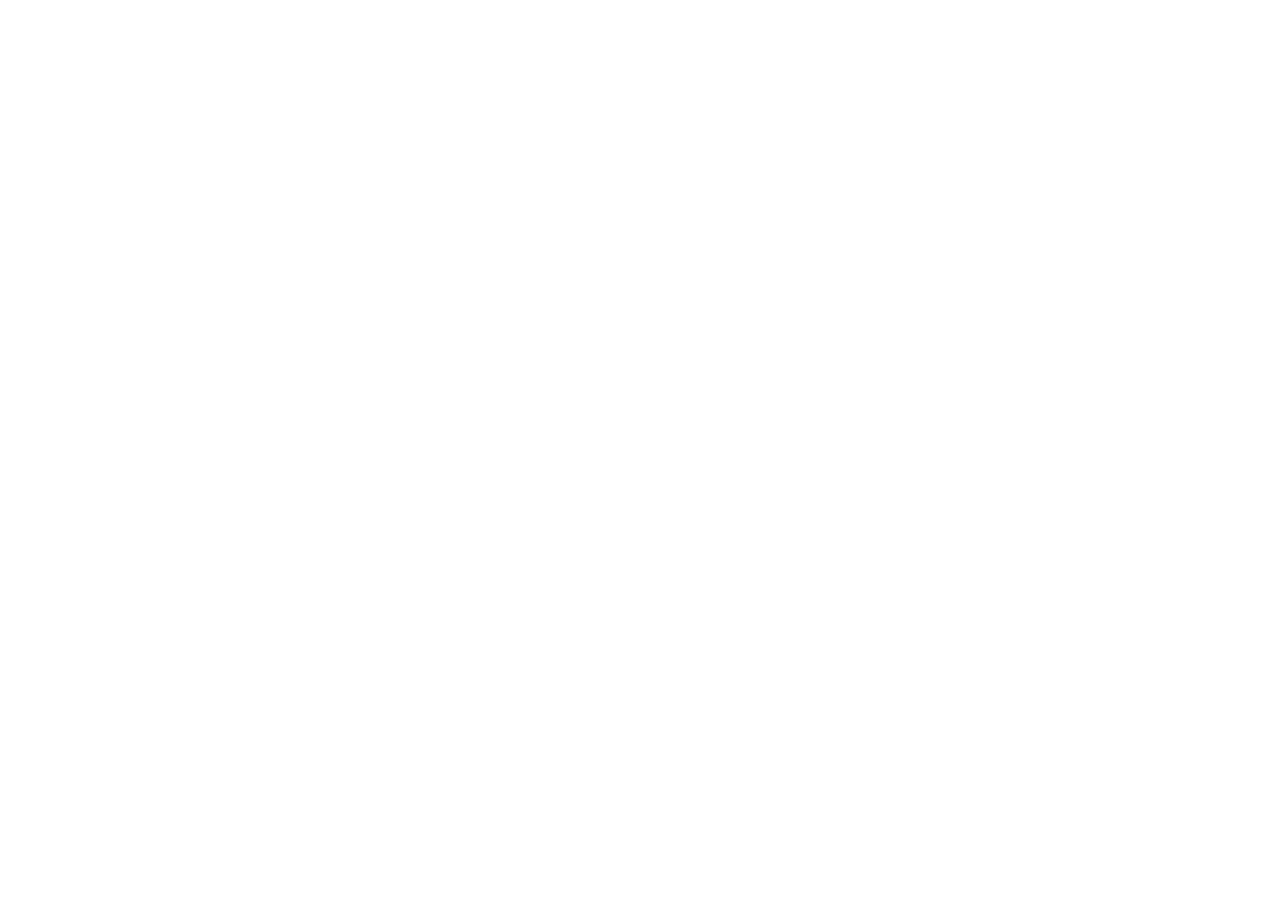
==== menu.html @ ff4b1d15 "decorate file structure and global styles" ====
<!DOCTYPE html>
<html lang="en">
<head>
    <meta charset="UTF-8">
    <meta http-equiv="X-UA-Compatible" content="IE=edge">
    <meta name="viewport" content="width=device-width, initial-scale=1.0">
    <title>Document</title>
</head>
<body>
    
</body>
</html>
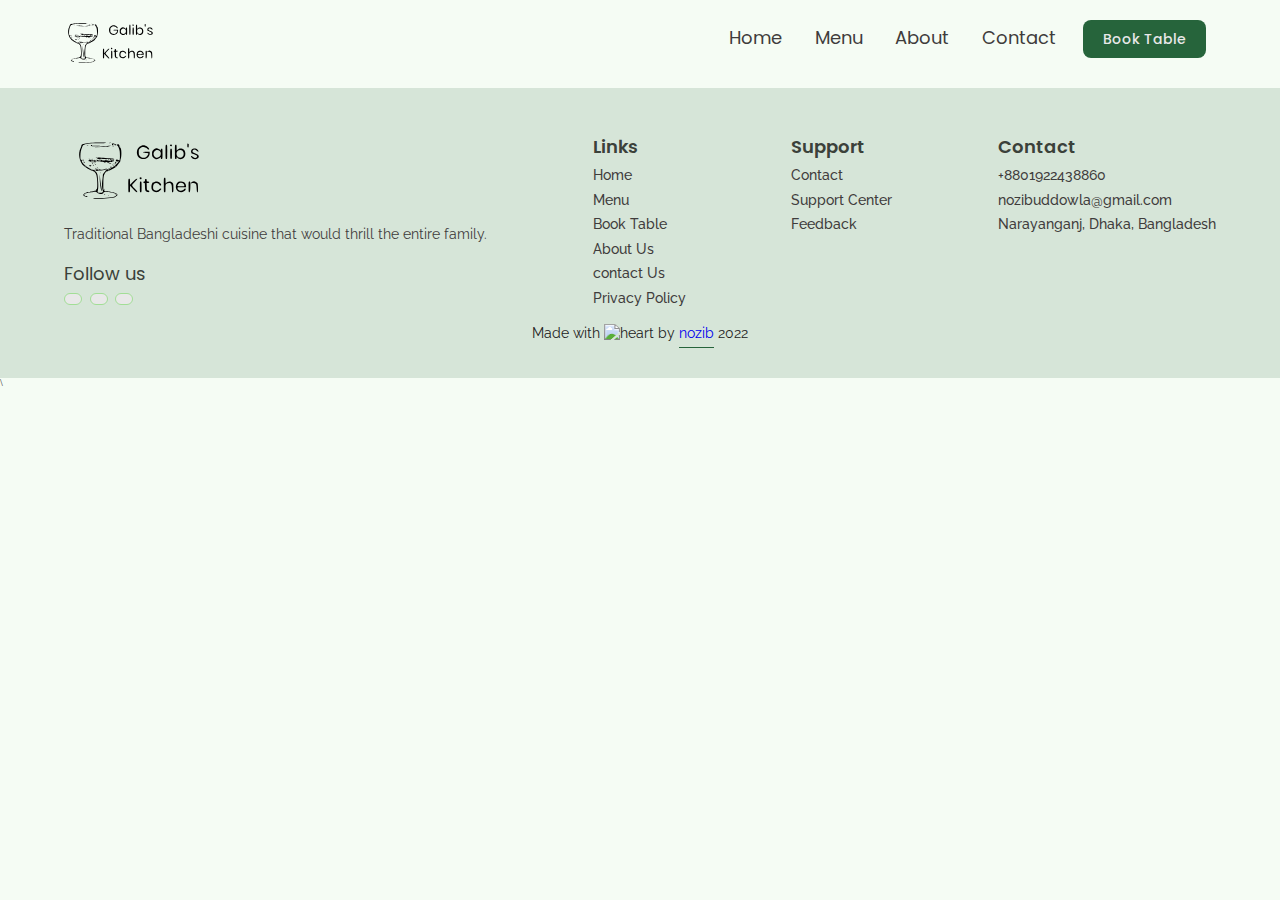
==== commit cff6d862: "add Nav & Footer to All Pages" ====
--- a/menu.html
+++ b/menu.html
@@ -1,12 +1,471 @@
 <!DOCTYPE html>
 <html lang="en">
+
 <head>
     <meta charset="UTF-8">
     <meta http-equiv="X-UA-Compatible" content="IE=edge">
     <meta name="viewport" content="width=device-width, initial-scale=1.0">
-    <title>Document</title>
+    <title>Menu | Galib's Kitchen</title>
+    <link rel="stylesheet" href="reset.css">
+    <link rel="stylesheet" href="global.css">
+    <link rel="stylesheet" href="components.css">
+    <!-- aos css -->
+    <link rel="stylesheet" href="https://unpkg.com/aos@next/dist/aos.css">
+
+    <!-- fontawesome cdn -->
+    <link rel="stylesheet" href="https://use.fontawesome.com/releases/v5.15.4/css/all.css"
+        integrity="sha384-DyZ88mC6Up2uqS4h/KRgHuoeGwBcD4Ng9SiP4dIRy0EXTlnuz47vAwmeGwVChigm" crossorigin="anonymous">
 </head>
+
 <body>
-    
+    <!-- nav section start -->
+    <header>
+        <div class="nav">
+            <div class="container">
+                <div class="nav_wrapper">
+                    <a href="index.html" class="logo">
+                        <!-- <img src="images/logoGalib.svg" alt=""> -->
+                        <svg version="1.0" xmlns="http://www.w3.org/2000/svg" width="300.000000pt" height="152.000000pt"
+                            viewBox="0 0 300.000000 152.000000" class="icon-93" preserveAspectRatio="xMidYMid meet">
+
+                            <g transform="translate(0.000000,152.000000) scale(0.100000,-0.100000)" fill="#000000"
+                                stroke="none">
+                                <path d="M380 1410 c-118 -11 -221 -32 -217 -44 2 -6 -4 -17 -13 -26 -9 -8
+                            -10 -11 -3 -6 8 5 2 -15 -13 -45 -67 -133 -32 -324 79 -426 43 -40 192 -123
+                            220 -123 20 0 63 -51 71 -83 26 -108 29 -346 5 -331 -5 3 -9 -6 -9 -19 0 -23
+                            -4 -25 -75 -32 -41 -4 -75 -10 -75 -15 0 -4 -8 -6 -17 -4 -39 10 -143 -42
+                            -143 -71 0 -14 63 -45 93 -45 21 1 21 1 4 15 -11 7 -25 11 -32 8 -27 -10 -37
+                            8 -18 30 18 22 18 22 -3 4 -25 -21 -35 -22 -28 -3 8 22 71 48 97 41 17 -5 18
+                            -4 7 4 -11 7 -6 10 20 9 19 -1 64 4 100 10 59 11 66 10 80 -6 23 -28 66 -42
+                            123 -41 41 1 47 3 27 9 -14 5 -18 8 -9 9 9 1 23 10 30 21 14 20 16 20 90 6 43
+                            -8 88 -12 100 -9 20 4 21 3 9 -7 -12 -9 -11 -10 7 -5 24 6 71 -14 92 -39 18
+                            -21 3 -20 -23 1 -21 18 -21 18 -3 -4 18 -21 18 -21 -2 -28 -12 -3 -21 -10 -21
+                            -14 0 -15 -214 -36 -367 -36 -83 0 -146 -3 -140 -7 7 -4 77 -8 157 -7 163 0
+                            377 27 373 47 -2 7 3 12 11 12 7 0 19 7 26 15 10 13 10 19 -5 35 -21 23 -109
+                            54 -130 46 -8 -3 -15 -1 -15 3 0 5 -34 12 -75 16 l-75 7 -1 32 c-1 21 -3 24
+                            -6 11 -14 -56 -18 -20 -17 123 1 105 6 171 16 201 15 45 51 91 72 91 26 0 177
+                            81 215 115 35 32 109 135 96 135 -2 0 2 21 10 48 24 79 15 250 -15 260 -5 2
+                            -15 13 -21 25 -10 21 -10 21 5 3 24 -30 19 -9 -6 24 -26 35 -34 37 -48 10 -8
+                            -15 -8 -20 1 -18 8 2 23 -25 38 -62 20 -53 24 -84 25 -167 1 -109 -9 -137 -37
+                            -109 -21 21 -55 20 -59 -1 -5 -25 22 -44 45 -31 10 5 21 7 24 4 6 -6 -96 -116
+                            -108 -116 -5 0 -18 -9 -30 -21 -16 -16 -23 -18 -35 -8 -12 10 -12 14 -2 20 10
+                            7 10 9 0 9 -19 0 -27 -31 -11 -40 11 -7 9 -10 -6 -16 -11 -5 -20 -3 -23 4 -2
+                            7 -11 12 -20 12 -13 0 -13 -2 3 -14 18 -13 18 -14 -3 -20 -13 -4 -31 -1 -46 9
+                            -15 10 -25 12 -28 5 -1 -5 -21 -13 -43 -16 -69 -11 -90 -10 -87 4 1 8 -2 11
+                            -8 7 -6 -3 -8 -10 -5 -14 9 -16 -51 2 -72 22 -13 11 -26 17 -30 14 -3 -4 -1
+                            -7 6 -7 7 0 9 -4 6 -10 -3 -5 1 -10 9 -10 8 0 18 -5 21 -10 4 -7 -2 -9 -19 -4
+                            -35 8 -33 -1 4 -20 17 -8 30 -10 30 -5 0 5 19 9 43 8 49 -1 106 7 144 22 19 7
+                            29 6 37 -2 8 -9 7 -10 -6 -6 -12 4 -21 -1 -29 -16 -6 -12 -23 -34 -37 -50 -19
+                            -20 -27 -40 -28 -70 -1 -23 -7 -79 -14 -124 -11 -77 -6 -161 16 -240 5 -18 1
+                            -23 -27 -31 -29 -7 -83 -1 -96 11 -2 2 2 28 8 57 7 33 9 94 5 164 -12 211 -11
+                            207 -69 268 -14 15 -22 30 -19 33 4 3 -1 3 -9 0 -42 -16 -212 91 -269 168 -31
+                            42 -26 63 13 51 9 -3 17 0 17 6 0 8 -12 11 -35 8 -42 -5 -45 1 -45 95 1 82 12
+                            139 42 209 20 46 23 49 52 44 22 -4 26 -4 11 3 l-20 8 20 6 c69 21 175 29 329
+                            26 94 -3 155 -2 136 0 -30 5 -26 6 25 11 37 4 -3 7 -105 7 -91 0 -199 -3 -240
+                            -7z m-129 -557 c13 -16 12 -17 -3 -4 -10 7 -18 15 -18 17 0 8 8 3 21 -13z
+                            m709 13 c0 -2 -8 -10 -17 -17 -16 -13 -17 -12 -4 4 13 16 21 21 21 13z m-540
+                            -102 c0 -9 -28 -3 -46 11 -17 13 -16 14 14 4 17 -6 32 -13 32 -15z m380 6 c-8
+                            -5 -19 -10 -25 -10 -5 0 -3 5 5 10 8 5 20 10 25 10 6 0 3 -5 -5 -10z" />
+                                <path d="M813 1403 c9 -2 23 -2 30 0 6 3 -1 5 -18 5 -16 0 -22 -2 -12 -5z" />
+                                <path d="M873 1393 c9 -2 15 -9 12 -14 -4 -5 11 -9 32 -9 28 0 34 -3 23 -10
+                            -12 -8 -11 -10 7 -10 12 0 24 4 27 9 7 10 -71 41 -99 40 -17 -1 -18 -2 -2 -6z" />
+                                <path d="M788 1383 c12 -2 30 -2 40 0 9 3 -1 5 -23 4 -22 0 -30 -2 -17 -4z" />
+                                <path d="M2630 1346 c0 -34 4 -46 15 -46 10 0 16 11 17 30 0 17 1 36 2 42 1 7
+                            -7 14 -16 16 -15 3 -18 -4 -18 -42z" />
+                                <path d="M2225 1360 c-9 -15 14 -40 31 -33 22 8 18 43 -5 43 -11 0 -23 -5 -26
+                            -10z" />
+                                <path d="M2120 1195 c0 -158 1 -165 20 -165 19 0 20 7 20 165 0 158 -1 165
+                            -20 165 -19 0 -20 -7 -20 -165z" />
+                                <path d="M2340 1195 c0 -158 1 -165 20 -165 15 0 20 7 20 27 0 27 0 27 15 6
+                            24 -34 76 -47 118 -29 48 19 71 58 71 116 0 58 -23 97 -71 116 -42 18 -94 5
+                            -118 -29 -14 -20 -15 -16 -15 51 0 65 -2 72 -20 72 -19 0 -20 -7 -20 -165z
+                            m177 25 c40 -37 38 -114 -5 -146 -27 -21 -83 -17 -109 8 -35 32 -33 109 3 137
+                            34 26 84 27 111 1z" />
+                                <path d="M283 1343 c9 -2 23 -2 30 0 6 3 -1 5 -18 5 -16 0 -22 -2 -12 -5z" />
+                                <path d="M878 1343 c6 -2 18 -2 25 0 6 3 1 5 -13 5 -14 0 -19 -2 -12 -5z" />
+                                <path d="M1555 1339 c-64 -20 -105 -79 -105 -153 0 -94 60 -158 149 -159 86
+                            -1 151 57 151 136 l0 37 -75 0 c-60 0 -75 -3 -75 -15 0 -12 13 -15 60 -15 54
+                            0 60 -2 60 -21 0 -12 -15 -36 -34 -55 -29 -29 -41 -34 -80 -34 -36 0 -52 6
+                            -78 29 -31 28 -33 33 -33 96 0 63 2 68 33 96 23 21 42 29 70 29 38 0 102 -31
+                            102 -50 0 -5 9 -10 20 -10 11 0 20 4 20 9 0 22 -54 71 -88 81 -43 12 -56 11
+                            -97 -1z" />
+                                <path d="M405 1329 c34 -5 93 -5 135 0 71 8 67 8 -60 8 -116 1 -127 -1 -75 -8z" />
+                                <path d="M760 1333 c-19 -3 -105 -11 -190 -18 l-155 -13 180 5 c99 3 185 9
+                            190 13 6 5 24 10 40 13 l30 4 -30 0 c-16 0 -46 -2 -65 -4z" />
+                                <path d="M883 1323 c9 -2 23 -2 30 0 6 3 -1 5 -18 5 -16 0 -22 -2 -12 -5z" />
+                                <path d="M1884 1273 c-12 -2 -34 -18 -50 -34 -25 -26 -29 -38 -29 -89 0 -51 4
+                            -63 28 -88 16 -17 42 -33 58 -36 36 -7 93 14 108 41 9 16 10 15 11 -9 0 -21 5
+                            -28 20 -28 19 0 20 7 20 120 0 113 -1 120 -20 120 -15 0 -20 -7 -20 -27 -1
+                            -25 -2 -26 -11 -10 -10 18 -69 49 -86 46 -4 -1 -18 -4 -29 -6z m101 -58 c19
+                            -18 25 -35 25 -65 0 -105 -141 -126 -166 -25 -22 90 78 154 141 90z" />
+                                <path d="M2763 1269 c-36 -10 -55 -51 -42 -87 5 -12 10 -22 11 -22 2 0 27 -9
+                            57 -19 62 -20 82 -41 65 -68 -18 -29 -60 -28 -89 1 -14 14 -33 26 -41 26 -13
+                            0 -13 -4 1 -30 32 -61 155 -58 171 4 10 40 -16 69 -76 86 -60 17 -81 40 -64
+                            68 18 28 60 27 88 -2 25 -28 46 -34 46 -13 0 18 -38 57 -55 57 -7 0 -19 2 -27
+                            4 -7 2 -27 0 -45 -5z" />
+                                <path d="M2230 1150 c0 -113 1 -120 20 -120 19 0 20 7 20 120 0 113 -1 120
+                            -20 120 -19 0 -20 -7 -20 -120z" />
+                                <path d="M495 1060 c-16 -9 -14 -9 13 -5 36 5 45 -11 10 -18 -13 -2 -4 -5 19
+                            -6 23 0 44 -7 46 -13 4 -10 6 -10 6 0 1 9 28 12 100 12 86 0 100 -2 104 -17 4
+                            -17 5 -16 6 0 2 30 35 16 39 -16 2 -15 -2 -27 -8 -27 -6 0 -8 5 -5 10 4 6 -10
+                            10 -34 10 -30 0 -41 4 -41 15 0 8 -9 15 -20 15 -11 0 -20 -6 -20 -13 0 -21
+                            -67 -20 -80 1 -10 14 -11 14 -7 1 8 -24 -89 -24 -104 0 -9 14 -10 14 -5 -1 3
+                            -10 1 -20 -4 -23 -6 -4 -10 -2 -10 4 0 6 -7 8 -16 4 -9 -3 -20 0 -25 8 -6 10
+                            -9 10 -9 2 0 -23 -18 -14 -29 15 l-11 27 5 -28 c5 -25 3 -27 -20 -24 -14 1
+                            -32 12 -41 22 -12 15 -14 16 -11 3 4 -10 -2 -18 -16 -22 -18 -5 -19 -8 -7 -15
+                            8 -5 18 -7 23 -4 5 3 20 -6 35 -18 26 -23 26 -23 8 -1 -20 23 -10 31 13 10 11
+                            -10 12 -10 7 -1 -12 22 47 11 66 -11 l17 -21 -6 22 c-5 22 -3 23 38 18 24 -2
+                            71 -7 103 -9 33 -3 64 -10 70 -16 13 -13 29 -13 21 0 -10 17 35 7 82 -18 23
+                            -12 48 -22 55 -22 7 1 -7 12 -32 25 l-45 24 58 -2 c56 -2 73 5 41 17 -9 4 -14
+                            9 -11 12 3 3 14 1 26 -5 12 -7 22 -7 26 -2 8 13 -16 26 -42 22 -15 -1 -23 3
+                            -23 12 0 12 7 13 35 7 26 -6 35 -5 35 5 0 16 -38 22 -205 30 -66 3 -138 8
+                            -160 10 -22 3 -49 0 -60 -5z m143 -17 c-10 -2 -26 -2 -35 0 -10 3 -2 5 17 5
+                            19 0 27 -2 18 -5z m102 -43 c0 -5 -4 -10 -10 -10 -5 0 -10 5 -10 10 0 6 5 10
+                            10 10 6 0 10 -4 10 -10z" />
+                                <path d="M328 1043 c7 -3 16 -2 19 1 4 3 -2 6 -13 5 -11 0 -14 -3 -6 -6z" />
+                                <path d="M378 1023 c7 -3 16 -2 19 1 4 3 -2 6 -13 5 -11 0 -14 -3 -6 -6z" />
+                                <path d="M203 957 c0 -7 9 -14 19 -14 16 -2 16 0 4 13 -18 17 -23 18 -23 1z" />
+                                <path d="M940 950 c-9 -16 -7 -24 5 -36 8 -8 15 -11 15 -5 0 5 -6 13 -12 17
+                            -9 6 -6 10 9 14 17 4 19 7 7 18 -11 10 -15 8 -24 -8z" />
+                                <path d="M440 953 c0 -6 8 -17 18 -24 16 -13 16 -13 2 6 -8 11 -16 22 -17 24
+                            -2 2 -3 0 -3 -6z" />
+                                <path d="M406 935 c-3 -8 0 -17 6 -21 6 -4 8 -3 4 4 -3 5 -1 12 6 14 8 3 9 6
+                            1 11 -6 4 -13 0 -17 -8z" />
+                                <path d="M900 916 c0 -2 7 -7 16 -10 8 -3 12 -2 9 4 -6 10 -25 14 -25 6z" />
+                                <path d="M470 900 c0 -5 5 -10 11 -10 5 0 7 5 4 10 -3 6 -8 10 -11 10 -2 0 -4
+                            -4 -4 -10z" />
+                                <path d="M420 891 c0 -10 19 -25 25 -20 1 2 -3 10 -11 17 -8 7 -14 8 -14 3z" />
+                                <path d="M870 893 c0 -1 8 -7 18 -12 13 -7 19 -6 19 2 0 7 -9 13 -19 13 -10 0
+                            -18 -1 -18 -3z" />
+                                <path d="M339 878 c-8 -7 -12 -12 -10 -11 2 1 12 -2 22 -8 15 -8 19 -6 19 6 0
+                            10 5 13 12 9 7 -4 8 -3 4 4 -9 16 -29 15 -47 0z" />
+                                <path d="M526 816 c10 -8 21 -12 24 -10 5 6 -21 24 -34 24 -6 0 -1 -6 10 -14z" />
+                                <path d="M591 704 c0 -11 3 -14 6 -6 3 7 2 16 -1 19 -3 4 -6 -2 -5 -13z" />
+                                <path d="M581 584 c-1 -113 29 -304 48 -304 4 0 -1 46 -11 103 -10 56 -22 145
+                            -27 197 l-8 95 -2 -91z" />
+                                <path d="M1514 589 c-8 -14 21 -43 35 -35 19 12 13 46 -8 46 -11 0 -23 -5 -27
+                            -11z" />
+                                <path d="M2080 420 c0 -163 1 -170 20 -170 18 0 20 7 20 88 0 80 2 91 23 110
+                            23 22 71 29 93 14 24 -16 34 -54 34 -132 0 -72 2 -81 18 -78 15 3 17 16 17
+                            100 0 87 -2 99 -23 121 -13 14 -36 27 -50 30 -33 6 -86 -15 -101 -40 -8 -14
+                            -10 -2 -11 55 0 65 -2 72 -20 72 -19 0 -20 -7 -20 -170z" />
+                                <path d="M1250 410 c0 -153 1 -160 20 -160 18 0 20 7 20 78 l0 77 73 -79 c51
+                            -56 78 -77 91 -75 17 3 11 13 -35 64 -103 114 -101 92 -19 179 64 67 70 76 49
+                            76 -17 0 -44 -21 -91 -72 l-67 -73 -1 73 c0 65 -2 72 -20 72 -19 0 -20 -7 -20
+                            -160z" />
+                                <path d="M1640 530 c0 -23 -4 -30 -20 -30 -11 0 -20 -7 -20 -15 0 -8 9 -15 20
+                            -15 18 0 20 -7 20 -84 0 -95 13 -120 68 -131 28 -6 32 -4 32 14 0 14 -8 21
+                            -27 23 -28 3 -28 3 -31 91 l-3 87 31 0 c20 0 30 5 30 15 0 10 -10 15 -30 15
+                            -27 0 -30 3 -30 30 0 23 -4 30 -20 30 -16 0 -20 -7 -20 -30z" />
+                                <path d="M1864 494 c-22 -8 -40 -14 -41 -14 -1 0 -9 -13 -18 -30 -18 -35 -19
+                            -106 -2 -140 18 -36 79 -64 124 -55 35 6 93 53 93 74 0 20 -32 11 -52 -14 -39
+                            -50 -136 -23 -139 38 -4 76 23 117 78 117 32 0 73 -28 73 -50 0 -5 9 -10 20
+                            -10 49 0 -3 76 -61 89 -24 6 -49 4 -75 -5z" />
+                                <path d="M2453 500 c-42 -9 -63 -27 -80 -67 -28 -68 -3 -139 61 -169 57 -28
+                            145 3 159 56 7 27 -28 27 -43 0 -32 -60 -148 -35 -150 33 0 15 11 17 100 17
+                            l100 0 0 26 c0 36 -29 81 -59 93 -46 17 -55 18 -88 11z m87 -50 c11 -11 20
+                            -29 20 -40 0 -18 -7 -20 -80 -20 -88 0 -96 7 -59 54 26 33 88 37 119 6z" />
+                                <path d="M2765 503 c-23 -6 -55 -32 -55 -45 0 -5 9 -4 19 2 32 16 76 12 96
+                            -10 15 -16 20 -42 23 -110 3 -68 8 -90 18 -90 11 0 14 21 14 96 0 52 -5 104
+                            -11 116 -9 16 -70 51 -81 47 -2 -1 -12 -4 -23 -6z" />
+                                <path d="M1520 375 c0 -118 1 -125 20 -125 19 0 20 7 20 125 0 118 -1 125 -20
+                            125 -19 0 -20 -7 -20 -125z" />
+                                <path d="M2660 374 c0 -114 2 -125 18 -122 14 3 18 18 22 98 7 124 3 150 -21
+                            150 -18 0 -19 -9 -19 -126z" />
+                                <path d="M690 200 c-9 -6 -10 -10 -3 -10 6 0 15 5 18 10 8 12 4 12 -15 0z" />
+                                <path d="M778 163 c7 -3 16 -2 19 1 4 3 -2 6 -13 5 -11 0 -14 -3 -6 -6z" />
+                            </g>
+                        </svg>
+                    </a>
+                    <nav>
+                        <div class="nav_icon">
+                            <i class="fas fa-bars font_icon"></i>
+                        </div>
+                        <div class="nav_bgOverlay"></div>
+                        <ul class="nav_list">
+                            <div class="nav_close">
+                                <i class="fas fa-times"></i>
+                            </div>
+                            <div class="nav_list_wrapper">
+                                <li><a class="nav_link" href="index.html">Home</a></li>
+                                <li><a class="nav_link" href="menu.html">Menu</a></li>
+                                <li><a class="nav_link" href="about.html">About</a></li>
+                                <li><a class="nav_link" href="contact.html">Contact</a></li>
+                                <li><a href="booking.html" class="btn primary-btn">Book Table</a></li>
+                            </div>
+                        </ul>
+                    </nav>
+                </div>
+            </div>
+        </div>
+    </header>
+    <!-- nav section end -->
+
+    <!-- Footer start -->
+    <footer>
+        <div class="container">
+            <div class="footer_wrapper">
+                <div class="footer_col1">
+                    <div class="footer_logo">
+                        <a href="index.html" class="footer logo">
+                            <svg version="1.0" xmlns="http://www.w3.org/2000/svg" width="300.000000pt"
+                                height="152.000000pt" viewBox="0 0 300.000000 152.000000" class="icon-150"
+                                preserveAspectRatio="xMidYMid meet">
+
+                                <g transform="translate(0.000000,152.000000) scale(0.100000,-0.100000)" fill="#000000"
+                                    stroke="none">
+                                    <path
+                                        d="M380 1410 c-118 -11 -221 -32 -217 -44 2 -6 -4 -17 -13 -26 -9 -8
+                                                    -10 -11 -3 -6 8 5 2 -15 -13 -45 -67 -133 -32 -324 79 -426 43 -40 192 -123
+                                                    220 -123 20 0 63 -51 71 -83 26 -108 29 -346 5 -331 -5 3 -9 -6 -9 -19 0 -23
+                                                    -4 -25 -75 -32 -41 -4 -75 -10 -75 -15 0 -4 -8 -6 -17 -4 -39 10 -143 -42
+                                                    -143 -71 0 -14 63 -45 93 -45 21 1 21 1 4 15 -11 7 -25 11 -32 8 -27 -10 -37
+                                                    8 -18 30 18 22 18 22 -3 4 -25 -21 -35 -22 -28 -3 8 22 71 48 97 41 17 -5 18
+                                                    -4 7 4 -11 7 -6 10 20 9 19 -1 64 4 100 10 59 11 66 10 80 -6 23 -28 66 -42
+                                                    123 -41 41 1 47 3 27 9 -14 5 -18 8 -9 9 9 1 23 10 30 21 14 20 16 20 90 6 43
+                                                    -8 88 -12 100 -9 20 4 21 3 9 -7 -12 -9 -11 -10 7 -5 24 6 71 -14 92 -39 18
+                                                    -21 3 -20 -23 1 -21 18 -21 18 -3 -4 18 -21 18 -21 -2 -28 -12 -3 -21 -10 -21
+                                                    -14 0 -15 -214 -36 -367 -36 -83 0 -146 -3 -140 -7 7 -4 77 -8 157 -7 163 0
+                                                    377 27 373 47 -2 7 3 12 11 12 7 0 19 7 26 15 10 13 10 19 -5 35 -21 23 -109
+                                                    54 -130 46 -8 -3 -15 -1 -15 3 0 5 -34 12 -75 16 l-75 7 -1 32 c-1 21 -3 24
+                                                    -6 11 -14 -56 -18 -20 -17 123 1 105 6 171 16 201 15 45 51 91 72 91 26 0 177
+                                                    81 215 115 35 32 109 135 96 135 -2 0 2 21 10 48 24 79 15 250 -15 260 -5 2
+                                                    -15 13 -21 25 -10 21 -10 21 5 3 24 -30 19 -9 -6 24 -26 35 -34 37 -48 10 -8
+                                                    -15 -8 -20 1 -18 8 2 23 -25 38 -62 20 -53 24 -84 25 -167 1 -109 -9 -137 -37
+                                                    -109 -21 21 -55 20 -59 -1 -5 -25 22 -44 45 -31 10 5 21 7 24 4 6 -6 -96 -116
+                                                    -108 -116 -5 0 -18 -9 -30 -21 -16 -16 -23 -18 -35 -8 -12 10 -12 14 -2 20 10
+                                                    7 10 9 0 9 -19 0 -27 -31 -11 -40 11 -7 9 -10 -6 -16 -11 -5 -20 -3 -23 4 -2
+                                                    7 -11 12 -20 12 -13 0 -13 -2 3 -14 18 -13 18 -14 -3 -20 -13 -4 -31 -1 -46 9
+                                                    -15 10 -25 12 -28 5 -1 -5 -21 -13 -43 -16 -69 -11 -90 -10 -87 4 1 8 -2 11
+                                                    -8 7 -6 -3 -8 -10 -5 -14 9 -16 -51 2 -72 22 -13 11 -26 17 -30 14 -3 -4 -1
+                                                    -7 6 -7 7 0 9 -4 6 -10 -3 -5 1 -10 9 -10 8 0 18 -5 21 -10 4 -7 -2 -9 -19 -4
+                                                    -35 8 -33 -1 4 -20 17 -8 30 -10 30 -5 0 5 19 9 43 8 49 -1 106 7 144 22 19 7
+                                                    29 6 37 -2 8 -9 7 -10 -6 -6 -12 4 -21 -1 -29 -16 -6 -12 -23 -34 -37 -50 -19
+                                                    -20 -27 -40 -28 -70 -1 -23 -7 -79 -14 -124 -11 -77 -6 -161 16 -240 5 -18 1
+                                                    -23 -27 -31 -29 -7 -83 -1 -96 11 -2 2 2 28 8 57 7 33 9 94 5 164 -12 211 -11
+                                                    207 -69 268 -14 15 -22 30 -19 33 4 3 -1 3 -9 0 -42 -16 -212 91 -269 168 -31
+                                                    42 -26 63 13 51 9 -3 17 0 17 6 0 8 -12 11 -35 8 -42 -5 -45 1 -45 95 1 82 12
+                                                    139 42 209 20 46 23 49 52 44 22 -4 26 -4 11 3 l-20 8 20 6 c69 21 175 29 329
+                                                    26 94 -3 155 -2 136 0 -30 5 -26 6 25 11 37 4 -3 7 -105 7 -91 0 -199 -3 -240
+                                                    -7z m-129 -557 c13 -16 12 -17 -3 -4 -10 7 -18 15 -18 17 0 8 8 3 21 -13z
+                                                    m709 13 c0 -2 -8 -10 -17 -17 -16 -13 -17 -12 -4 4 13 16 21 21 21 13z m-540
+                                                    -102 c0 -9 -28 -3 -46 11 -17 13 -16 14 14 4 17 -6 32 -13 32 -15z m380 6 c-8
+                                                    -5 -19 -10 -25 -10 -5 0 -3 5 5 10 8 5 20 10 25 10 6 0 3 -5 -5 -10z" />
+                                    <path d="M813 1403 c9 -2 23 -2 30 0 6 3 -1 5 -18 5 -16 0 -22 -2 -12 -5z" />
+                                    <path
+                                        d="M873 1393 c9 -2 15 -9 12 -14 -4 -5 11 -9 32 -9 28 0 34 -3 23 -10
+                                                    -12 -8 -11 -10 7 -10 12 0 24 4 27 9 7 10 -71 41 -99 40 -17 -1 -18 -2 -2 -6z" />
+                                    <path d="M788 1383 c12 -2 30 -2 40 0 9 3 -1 5 -23 4 -22 0 -30 -2 -17 -4z" />
+                                    <path d="M2630 1346 c0 -34 4 -46 15 -46 10 0 16 11 17 30 0 17 1 36 2 42 1 7
+                                                    -7 14 -16 16 -15 3 -18 -4 -18 -42z" />
+                                    <path d="M2225 1360 c-9 -15 14 -40 31 -33 22 8 18 43 -5 43 -11 0 -23 -5 -26
+                                                    -10z" />
+                                    <path d="M2120 1195 c0 -158 1 -165 20 -165 19 0 20 7 20 165 0 158 -1 165
+                                                    -20 165 -19 0 -20 -7 -20 -165z" />
+                                    <path d="M2340 1195 c0 -158 1 -165 20 -165 15 0 20 7 20 27 0 27 0 27 15 6
+                                                    24 -34 76 -47 118 -29 48 19 71 58 71 116 0 58 -23 97 -71 116 -42 18 -94 5
+                                                    -118 -29 -14 -20 -15 -16 -15 51 0 65 -2 72 -20 72 -19 0 -20 -7 -20 -165z
+                                                    m177 25 c40 -37 38 -114 -5 -146 -27 -21 -83 -17 -109 8 -35 32 -33 109 3 137
+                                                    34 26 84 27 111 1z" />
+                                    <path d="M283 1343 c9 -2 23 -2 30 0 6 3 -1 5 -18 5 -16 0 -22 -2 -12 -5z" />
+                                    <path d="M878 1343 c6 -2 18 -2 25 0 6 3 1 5 -13 5 -14 0 -19 -2 -12 -5z" />
+                                    <path d="M1555 1339 c-64 -20 -105 -79 -105 -153 0 -94 60 -158 149 -159 86
+                                                    -1 151 57 151 136 l0 37 -75 0 c-60 0 -75 -3 -75 -15 0 -12 13 -15 60 -15 54
+                                                    0 60 -2 60 -21 0 -12 -15 -36 -34 -55 -29 -29 -41 -34 -80 -34 -36 0 -52 6
+                                                    -78 29 -31 28 -33 33 -33 96 0 63 2 68 33 96 23 21 42 29 70 29 38 0 102 -31
+                                                    102 -50 0 -5 9 -10 20 -10 11 0 20 4 20 9 0 22 -54 71 -88 81 -43 12 -56 11
+                                                    -97 -1z" />
+                                    <path d="M405 1329 c34 -5 93 -5 135 0 71 8 67 8 -60 8 -116 1 -127 -1 -75 -8z" />
+                                    <path d="M760 1333 c-19 -3 -105 -11 -190 -18 l-155 -13 180 5 c99 3 185 9
+                                                    190 13 6 5 24 10 40 13 l30 4 -30 0 c-16 0 -46 -2 -65 -4z" />
+                                    <path d="M883 1323 c9 -2 23 -2 30 0 6 3 -1 5 -18 5 -16 0 -22 -2 -12 -5z" />
+                                    <path
+                                        d="M1884 1273 c-12 -2 -34 -18 -50 -34 -25 -26 -29 -38 -29 -89 0 -51 4
+                                                    -63 28 -88 16 -17 42 -33 58 -36 36 -7 93 14 108 41 9 16 10 15 11 -9 0 -21 5
+                                                    -28 20 -28 19 0 20 7 20 120 0 113 -1 120 -20 120 -15 0 -20 -7 -20 -27 -1
+                                                    -25 -2 -26 -11 -10 -10 18 -69 49 -86 46 -4 -1 -18 -4 -29 -6z m101 -58 c19
+                                                    -18 25 -35 25 -65 0 -105 -141 -126 -166 -25 -22 90 78 154 141 90z" />
+                                    <path d="M2763 1269 c-36 -10 -55 -51 -42 -87 5 -12 10 -22 11 -22 2 0 27 -9
+                                                    57 -19 62 -20 82 -41 65 -68 -18 -29 -60 -28 -89 1 -14 14 -33 26 -41 26 -13
+                                                    0 -13 -4 1 -30 32 -61 155 -58 171 4 10 40 -16 69 -76 86 -60 17 -81 40 -64
+                                                    68 18 28 60 27 88 -2 25 -28 46 -34 46 -13 0 18 -38 57 -55 57 -7 0 -19 2 -27
+                                                    4 -7 2 -27 0 -45 -5z" />
+                                    <path d="M2230 1150 c0 -113 1 -120 20 -120 19 0 20 7 20 120 0 113 -1 120
+                                                    -20 120 -19 0 -20 -7 -20 -120z" />
+                                    <path d="M495 1060 c-16 -9 -14 -9 13 -5 36 5 45 -11 10 -18 -13 -2 -4 -5 19
+                                                    -6 23 0 44 -7 46 -13 4 -10 6 -10 6 0 1 9 28 12 100 12 86 0 100 -2 104 -17 4
+                                                    -17 5 -16 6 0 2 30 35 16 39 -16 2 -15 -2 -27 -8 -27 -6 0 -8 5 -5 10 4 6 -10
+                                                    10 -34 10 -30 0 -41 4 -41 15 0 8 -9 15 -20 15 -11 0 -20 -6 -20 -13 0 -21
+                                                    -67 -20 -80 1 -10 14 -11 14 -7 1 8 -24 -89 -24 -104 0 -9 14 -10 14 -5 -1 3
+                                                    -10 1 -20 -4 -23 -6 -4 -10 -2 -10 4 0 6 -7 8 -16 4 -9 -3 -20 0 -25 8 -6 10
+                                                    -9 10 -9 2 0 -23 -18 -14 -29 15 l-11 27 5 -28 c5 -25 3 -27 -20 -24 -14 1
+                                                    -32 12 -41 22 -12 15 -14 16 -11 3 4 -10 -2 -18 -16 -22 -18 -5 -19 -8 -7 -15
+                                                    8 -5 18 -7 23 -4 5 3 20 -6 35 -18 26 -23 26 -23 8 -1 -20 23 -10 31 13 10 11
+                                                    -10 12 -10 7 -1 -12 22 47 11 66 -11 l17 -21 -6 22 c-5 22 -3 23 38 18 24 -2
+                                                    71 -7 103 -9 33 -3 64 -10 70 -16 13 -13 29 -13 21 0 -10 17 35 7 82 -18 23
+                                                    -12 48 -22 55 -22 7 1 -7 12 -32 25 l-45 24 58 -2 c56 -2 73 5 41 17 -9 4 -14
+                                                    9 -11 12 3 3 14 1 26 -5 12 -7 22 -7 26 -2 8 13 -16 26 -42 22 -15 -1 -23 3
+                                                    -23 12 0 12 7 13 35 7 26 -6 35 -5 35 5 0 16 -38 22 -205 30 -66 3 -138 8
+                                                    -160 10 -22 3 -49 0 -60 -5z m143 -17 c-10 -2 -26 -2 -35 0 -10 3 -2 5 17 5
+                                                    19 0 27 -2 18 -5z m102 -43 c0 -5 -4 -10 -10 -10 -5 0 -10 5 -10 10 0 6 5 10
+                                                    10 10 6 0 10 -4 10 -10z" />
+                                    <path d="M328 1043 c7 -3 16 -2 19 1 4 3 -2 6 -13 5 -11 0 -14 -3 -6 -6z" />
+                                    <path d="M378 1023 c7 -3 16 -2 19 1 4 3 -2 6 -13 5 -11 0 -14 -3 -6 -6z" />
+                                    <path d="M203 957 c0 -7 9 -14 19 -14 16 -2 16 0 4 13 -18 17 -23 18 -23 1z" />
+                                    <path d="M940 950 c-9 -16 -7 -24 5 -36 8 -8 15 -11 15 -5 0 5 -6 13 -12 17
+                                                    -9 6 -6 10 9 14 17 4 19 7 7 18 -11 10 -15 8 -24 -8z" />
+                                    <path d="M440 953 c0 -6 8 -17 18 -24 16 -13 16 -13 2 6 -8 11 -16 22 -17 24
+                                                    -2 2 -3 0 -3 -6z" />
+                                    <path d="M406 935 c-3 -8 0 -17 6 -21 6 -4 8 -3 4 4 -3 5 -1 12 6 14 8 3 9 6
+                                                    1 11 -6 4 -13 0 -17 -8z" />
+                                    <path d="M900 916 c0 -2 7 -7 16 -10 8 -3 12 -2 9 4 -6 10 -25 14 -25 6z" />
+                                    <path d="M470 900 c0 -5 5 -10 11 -10 5 0 7 5 4 10 -3 6 -8 10 -11 10 -2 0 -4
+                                                    -4 -4 -10z" />
+                                    <path d="M420 891 c0 -10 19 -25 25 -20 1 2 -3 10 -11 17 -8 7 -14 8 -14 3z" />
+                                    <path d="M870 893 c0 -1 8 -7 18 -12 13 -7 19 -6 19 2 0 7 -9 13 -19 13 -10 0
+                                                    -18 -1 -18 -3z" />
+                                    <path d="M339 878 c-8 -7 -12 -12 -10 -11 2 1 12 -2 22 -8 15 -8 19 -6 19 6 0
+                                                    10 5 13 12 9 7 -4 8 -3 4 4 -9 16 -29 15 -47 0z" />
+                                    <path d="M526 816 c10 -8 21 -12 24 -10 5 6 -21 24 -34 24 -6 0 -1 -6 10 -14z" />
+                                    <path d="M591 704 c0 -11 3 -14 6 -6 3 7 2 16 -1 19 -3 4 -6 -2 -5 -13z" />
+                                    <path d="M581 584 c-1 -113 29 -304 48 -304 4 0 -1 46 -11 103 -10 56 -22 145
+                                                    -27 197 l-8 95 -2 -91z" />
+                                    <path d="M1514 589 c-8 -14 21 -43 35 -35 19 12 13 46 -8 46 -11 0 -23 -5 -27
+                                                    -11z" />
+                                    <path d="M2080 420 c0 -163 1 -170 20 -170 18 0 20 7 20 88 0 80 2 91 23 110
+                                                    23 22 71 29 93 14 24 -16 34 -54 34 -132 0 -72 2 -81 18 -78 15 3 17 16 17
+                                                    100 0 87 -2 99 -23 121 -13 14 -36 27 -50 30 -33 6 -86 -15 -101 -40 -8 -14
+                                                    -10 -2 -11 55 0 65 -2 72 -20 72 -19 0 -20 -7 -20 -170z" />
+                                    <path d="M1250 410 c0 -153 1 -160 20 -160 18 0 20 7 20 78 l0 77 73 -79 c51
+                                                    -56 78 -77 91 -75 17 3 11 13 -35 64 -103 114 -101 92 -19 179 64 67 70 76 49
+                                                    76 -17 0 -44 -21 -91 -72 l-67 -73 -1 73 c0 65 -2 72 -20 72 -19 0 -20 -7 -20
+                                                    -160z" />
+                                    <path d="M1640 530 c0 -23 -4 -30 -20 -30 -11 0 -20 -7 -20 -15 0 -8 9 -15 20
+                                                    -15 18 0 20 -7 20 -84 0 -95 13 -120 68 -131 28 -6 32 -4 32 14 0 14 -8 21
+                                                    -27 23 -28 3 -28 3 -31 91 l-3 87 31 0 c20 0 30 5 30 15 0 10 -10 15 -30 15
+                                                    -27 0 -30 3 -30 30 0 23 -4 30 -20 30 -16 0 -20 -7 -20 -30z" />
+                                    <path d="M1864 494 c-22 -8 -40 -14 -41 -14 -1 0 -9 -13 -18 -30 -18 -35 -19
+                                                    -106 -2 -140 18 -36 79 -64 124 -55 35 6 93 53 93 74 0 20 -32 11 -52 -14 -39
+                                                    -50 -136 -23 -139 38 -4 76 23 117 78 117 32 0 73 -28 73 -50 0 -5 9 -10 20
+                                                    -10 49 0 -3 76 -61 89 -24 6 -49 4 -75 -5z" />
+                                    <path
+                                        d="M2453 500 c-42 -9 -63 -27 -80 -67 -28 -68 -3 -139 61 -169 57 -28
+                                                    145 3 159 56 7 27 -28 27 -43 0 -32 -60 -148 -35 -150 33 0 15 11 17 100 17
+                                                    l100 0 0 26 c0 36 -29 81 -59 93 -46 17 -55 18 -88 11z m87 -50 c11 -11 20
+                                                    -29 20 -40 0 -18 -7 -20 -80 -20 -88 0 -96 7 -59 54 26 33 88 37 119 6z" />
+                                    <path d="M2765 503 c-23 -6 -55 -32 -55 -45 0 -5 9 -4 19 2 32 16 76 12 96
+                                                    -10 15 -16 20 -42 23 -110 3 -68 8 -90 18 -90 11 0 14 21 14 96 0 52 -5 104
+                                                    -11 116 -9 16 -70 51 -81 47 -2 -1 -12 -4 -23 -6z" />
+                                    <path d="M1520 375 c0 -118 1 -125 20 -125 19 0 20 7 20 125 0 118 -1 125 -20
+                                                    125 -19 0 -20 -7 -20 -125z" />
+                                    <path d="M2660 374 c0 -114 2 -125 18 -122 14 3 18 18 22 98 7 124 3 150 -21
+                                                    150 -18 0 -19 -9 -19 -126z" />
+                                    <path d="M690 200 c-9 -6 -10 -10 -3 -10 6 0 15 5 18 10 8 12 4 12 -15 0z" />
+                                    <path d="M778 163 c7 -3 16 -2 19 1 4 3 -2 6 -13 5 -11 0 -14 -3 -6 -6z" />
+                                </g>
+                            </svg>
+                        </a>
+                    </div>
+                    <p class="footer_desc">Traditional Bangladeshi cuisine that would thrill the entire family.</p>
+                    <div class="footer_socials">
+                        <h4 class="footer_socials_title">Follow us</h4>
+                        <ol class="footer_socials_list">
+                            <li>
+                                <a href="https://www.facebook.com/johndavidson404/" target="_blank" id="facebook">
+                                    <i class="fab fa-facebook-f"></i>
+                                </a>
+                            </li>
+                            <li>
+                                <a href="#" id="instagram">
+                                    <i class="fab fa-instagram"></i>
+                                </a>
+                            </li>
+                            <li>
+                                <a href="#" id="twitter">
+                                    <i class="fab fa-twitter"></i>
+                                </a>
+                            </li>
+                        </ol>
+                    </div>
+                </div>
+                <div class="footer_col2">
+                    <h3 class="footer_text_title">
+                        Links
+                    </h3>
+                    <ol class="footer_text">
+                        <li>
+                            <a href="index.html">Home</a>
+                        </li>
+                        <li>
+                            <a href="menu.html">Menu</a>
+                        </li>
+                        <li>
+                            <a href="booking.html">Book Table</a>
+                        </li>
+                        <li>
+                            <a href="about.html">About Us</a>
+                        </li>
+                        <li>
+                            <a href="contact.html">contact Us</a>
+                        </li>
+                        <li>
+                            <a href="#">Privacy Policy</a>
+                        </li>
+                    </ol>
+                </div>
+                <div class="footer_col3">
+                    <h3 class="footer_text_title">
+                        Support
+                    </h3>
+                    <ol class="footer_text">
+                        <li>
+                            <a href="#">Contact</a>
+                        </li>
+                        <li>
+                            <a href="#">Support Center</a>
+                        </li>
+                        <li>
+                            <a href="#">Feedback</a>
+                        </li>
+                    </ol>
+                </div>
+                <div class="footer_col4">
+                    <h3 class="footer_text_title">
+                        Contact
+                    </h3>
+                    <ol class="footer_text">
+                        <li>
+                            <a href="tel:+8801922438860" target="_blank">+8801922438860</a>
+                        </li>
+                        <li>
+                            <a href="mailto:nozibuddowla@gmail.com" target="_blank">nozibuddowla@gmail.com</a>
+                        </li>
+                        <li>
+                            <a href="https://goo.gl/maps/TNkAbgToj2NEgk9k7" target="_blank">Narayanganj, Dhaka,
+                                Bangladesh</a>
+                        </li>
+                    </ol>
+                </div>
+            </div>
+        </div>
+        <div id="copyright">
+            <div class="container">
+                <p class="copyright_text">
+                    Made with <g-emoji class="g-emoji" alias="heart"
+                        fallback-src="https://github.githubassets.com/images/icons/emoji/unicode/2764.png">
+                        <img class="emoji" alt="heart" height="20" width="20"
+                            src="https://github.githubassets.com/images/icons/emoji/unicode/2764.png"> by <a
+                            href="https://www.linkedin.com/in/nozibuddowla/" target="_blank">nozib</a> 2022
+                </p>
+            </div>
+        </div>
+    </footer>
+    <!-- Footer end -->
+
+    <!-- aos script -->
+    <script src="https://unpkg.com/aos@next/dist/aos.js"></script>
+    <!-- custom script -->\
+    <script src="main.js"></script>
 </body>
+
 </html>--- a/global.css
+++ b/global.css
@@ -0,0 +1,77 @@
+@import url("https://fonts.googleapis.com/css2?family=Poppins:wght@500;600&family=Raleway:wght@400;500;600&display=swap");
+
+html {
+  font-size: 10px;
+  overflow-x: hidden;
+}
+:root {
+  --green-1: #26643b;
+  --green-2: #a2de96;
+  --lightGreen-1: #d6e5d8;
+  --lightGreen-2: #f5fcf4;
+  --black-1: #3b413a;
+  --black-2: #3f3c3c;
+  --black-3: #5b6359;
+  --white-1: #e8e8e8;
+  --facebook-background: #1b74e4;
+  --cerise-1: #d6249f;
+  --instagram-background: linear-gradient(
+    45deg,
+    #f09433 0%,
+    #e6683c 25%,
+    #dc2743 50%,
+    #cc2366 75%,
+    #bc1888 100%
+  );
+  --twitter-background: #1DA1F2;
+}
+body {
+  background: var(--lightGreen-2);
+  overflow-x: hidden;
+  /* visibility: hidden; */
+}
+section {
+  padding: 100px 0;
+}
+.container {
+  max-width: 1200px;
+  width: 90%;
+  margin: 0 auto;
+}
+img {
+  /* width: 100%; */
+  /* height: 100%; */
+  /* object-fit: contain; */
+}
+h1,
+h2,
+h3,
+h4,
+h5,
+h6 {
+  font-family: "Poppins", sans-serif;
+}
+p {
+  font-family: "Raleway", sans-serif;
+  font-weight: 400;
+  line-height: 1.4em;
+  font-size: 1.8rem;
+}
+a {
+  display: inline-block;
+  text-decoration: none;
+}
+.icon-93 {
+  width: 93px;
+  height: 46px;
+}
+.icon-150 {
+  width: 150px;
+  height: 65px;
+}
+
+@media only screen and (max-width: 767px) {
+  section {
+    padding: 50px 0;
+  }
+}
--- a/components.css
+++ b/components.css
@@ -0,0 +1,247 @@
+/* Global button styles start */
+.btn {
+  color: var(--green-1);
+  font-family: Poppins;
+  font-weight: 500;
+  border-radius: 8px;
+  font-size: 1.4rem;
+  padding: 1.2rem 2rem;
+}
+.primary-btn {
+  color: var(--white-1);
+  background: var(--green-1);
+  transition: all 0.5s ease-in-out;
+}
+.btn:hover,
+.primary-btn:hover {
+  background: var(--green-2);
+  color: var(--black-1);
+}
+/* Global button styles end */
+/* Nav Styles start */
+.nav {
+  padding: 2rem 0;
+}
+.nav_icon,
+.nav_close,
+.nav_bgOverlay {
+  display: none;
+}
+.nav_wrapper {
+  display: flex;
+  justify-content: space-between;
+}
+.nav_list li {
+  display: inline-block;
+  margin: 0 1rem;
+}
+.nav_list .nav_link {
+  font-size: 1.8rem;
+  font-family: Poppins;
+  color: var(--black-2);
+  padding: 0.5rem;
+}
+.nav_list li:hover .nav_link {
+  color: var(--green-1);
+}
+/* Nav Styles end */
+
+/* Footer Styles start */
+footer {
+  background: var(--lightGreen-1);
+  padding-top: 5rem;
+  padding-bottom: 2rem;
+}
+.footer_wrapper {
+  display: flex;
+  flex-direction: row;
+  justify-content: space-between;
+  gap: 3rem;
+}
+.footer_logo {
+  width: 100%;
+  margin-bottom: 2rem;
+}
+.footer_desc {
+  font-size: 1.4rem;
+  color: var(--black-2);
+  margin-bottom: 2rem;
+}
+.footer_socials_title {
+  font-size: 1.8rem;
+  color: var(--black-1);
+  margin-bottom: 1rem;
+}
+.footer_socials li {
+  display: inline-block;
+  margin-right: 0.5rem;
+}
+.footer_socials a {
+  padding: 0.5rem 0.8rem;
+  color: var(--black-2);
+  background-color: var(--white-1);
+  border: 1px solid var(--green-2);
+  border-radius: 8px;
+}
+
+.footer_socials #facebook:hover {
+  background: var(--facebook-background);
+  color: var(--white-1);
+}
+.footer_socials #instagram:hover {
+  background: var(--cerise-1);
+  background: var(--instagram-background);
+  color: var(--white-1);
+}
+.footer_socials #twitter:hover {
+  background-color: var(--twitter-background);
+  color: var(--white-1);
+}
+.footer_socials i {
+  font-size: 20px;
+}
+.footer_text_title {
+  font-size: 1.8rem;
+  margin-bottom: 1rem;
+  color: var(--black-1);
+  font-weight: 600;
+}
+.footer_text a {
+  font-size: 1.4rem;
+  margin-bottom: 0.5rem;
+  color: var(--black-2);
+  font-family: Raleway;
+  font-weight: 500;
+  line-height: 1.4em;
+}
+.footer_text a:hover {
+  color: var(--green-1);
+}
+#copyright {
+  padding: 1rem 0;
+}
+.copyright_text {
+  font-size: 1.4rem;
+  text-align: center;
+}
+.emoji {
+  vertical-align: middle;
+}
+.copyright_text a {
+  border-bottom: 1px solid var(--green-1);
+  padding-bottom: 0.25em;
+}
+.copyright_text a:hover {
+  /* color: var(--green-1); */
+  background-image: url("data:image/svg+xml;charset=utf8,%3Csvg id='squiggle-link' xmlns='http://www.w3.org/2000/svg' xmlns:xlink='http://www.w3.org/1999/xlink' xmlns:ev='http://www.w3.org/2001/xml-events' viewBox='0 0 20 4'%3E%3Cstyle type='text/css'%3E.squiggle{animation:shift .3s linear infinite;}@keyframes shift {from {transform:translateX(0);}to {transform:translateX(-20px);}}%3C/style%3E%3Cpath fill='none' stroke='%23453886' stroke-width='2' class='squiggle' d='M0,3.5 c 5,0,5,-3,10,-3 s 5,3,10,3 c 5,0,5,-3,10,-3 s 5,3,10,3'/%3E%3C/svg%3E");
+  background-position: bottom;
+  background-repeat: repeat-x;
+  background-size: 40%;
+  border-bottom: 0;
+  padding-bottom: 0.3em;
+}
+
+/* Footer Styles end */
+
+/* media query start */
+@media only screen and (max-width: 767px) {
+  /* Global button styles start */
+  .btn {
+    padding: 1.3rem 2rem;
+    font-size: 2rem;
+  }
+  /* Global button styles end */
+  /* Nav Styles start */
+  .nav {
+    position: relative;
+  }
+  .nav_icon {
+    display: block;
+  }
+  .nav_icon i,
+  .nav_close i {
+    pointer-events: none;
+    font-size: 30px;
+  }
+  .nav_close {
+    display: block;
+    position: absolute;
+    color: var(--black-1);
+    right: 1rem;
+    top: 1rem;
+    cursor: pointer;
+  }
+  .nav_list {
+    z-index: 1000;
+    position: absolute;
+    left: 100%;
+    top: 0;
+    height: 100vh;
+    width: 60%;
+    background: var(--lightGreen-1);
+    display: flex;
+    align-items: center;
+    justify-content: flex-end;
+    padding-right: 2rem;
+    transform: translate(0%);
+    overflow: hidden;
+    transition: 0.3s ease-in transform;
+  }
+  .nav_list.show {
+    transform: translate(-100%);
+  }
+  .nav_list li {
+    display: block;
+    text-align: right;
+    margin-bottom: 2rem;
+  }
+  .nav_list a {
+    font-size: 1.6rem;
+  }
+  .nav_bgOverlay {
+    position: absolute;
+    left: 0;
+    top: 0;
+    z-index: 1000;
+    height: 100vh;
+    width: 100%;
+    background: rgba(18, 24, 14, 0.808);
+    display: none;
+  }
+  .nav_bgOverlay.active {
+    display: block;
+  }
+  /* Nav Styles end */
+
+  /* Footer Styles start */
+  footer {
+    padding-top: 8rem;
+    padding-bottom: 4rem;
+  }
+  .footer_wrapper {
+    flex-direction: column;
+  }
+  .footer_desc {
+    max-width: 300px;
+    font-size: 1.8rem;
+    margin-bottom: 2.5rem;
+  }
+  .footer_socials_title {
+    font-size: 2rem;
+    margin-bottom: 1.5rem;
+  }
+  .footer_text_title {
+    font-size: 2rem;
+    margin-bottom: 2rem;
+  }
+  .footer_text a {
+    font-size: 1.8rem;
+    margin-bottom: 1rem;
+  }
+  .copyright_text {
+    font-size: 1.6rem;
+    text-align: left;
+  }
+  /* Footer Styles end */
+}
+/* media query end */
